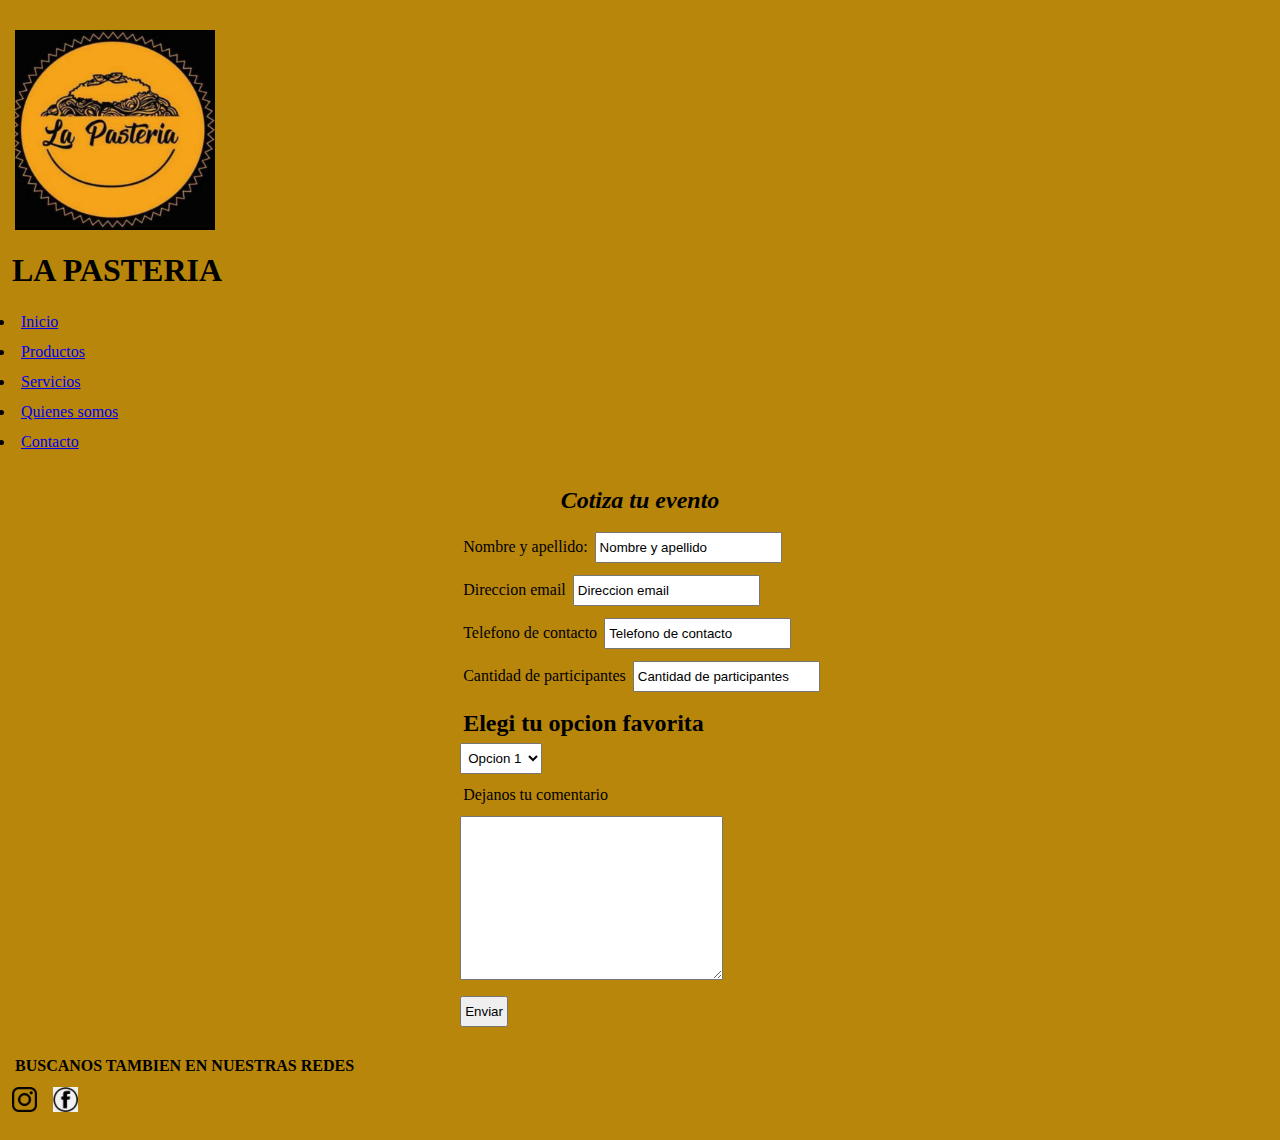
==== pages/contacto.html @ f54b3600 "probando para github" ====
<!DOCTYPE html>
<html lang="en">
<head>
    <meta charset="UTF-8">
    <meta http-equiv="X-UA-Compatible" content="IE=edge">
    <meta name="viewport" content="width=, initial-scale=1.0">
    <title>Contacto</title>
    <link rel="stylesheet" href="../css/estilos.css">
</head>
<body>
    <header>
        <div>
        <img src="../img/La pasteria logo.jpg" alt="Logo" height="200" width="200">
        </div>
        <h1>LA PASTERIA</h1>
        <nav id="header nav">
            <ul>
                <li><a href="/">Inicio</a></li>
                <li><a href="productos.html">Productos</a></li>
                <li><a href="servicios.html">Servicios</a></li>
                <li><a href="quienessomos.html">Quienes somos</a></li>
                <li><a href="contacto.html">Contacto</a></li>
            </ul>
        </nav>
    </header>
    <main class="contacto">
        <h2 class="h2">Cotiza tu evento</h2>
        <form action="">
            <div class="card">
                <label for="Nombre y apellido">Nombre y apellido:</label>
                <input type="text" value="Nombre y apellido" name="Nombre y apellido">
            </div>
            <div>
                <label for="Direccion email">Direccion email</label>
                <input type="text" value="Direccion email" name="Direccion email">
            </div>
            <div>
                <label for="Telefono de contacto">Telefono de contacto</label>
                <input type="Telefono de contacto" value="Telefono de contacto" name="Telefono de contacto">
            </div>
            <div>
                <label for="Cantidad de participantes">Cantidad de participantes</label>
                <input type="Cantidad de participantes" value="Cantidad de participantes"   name="Cantidad de participantes">
            </div>
            <div>
                <h2>Elegi tu opcion favorita</h2>
                <select name="Opcion elegida">
                    <option value="1">Opcion 1</option>
                    <option value="2">Opcion 2</option>
                    <option value="3">Opcion 3</option>
                    <option value="4">Opcion 4</option>
                </select>
            </div>
            <div>
                <label for="Dejanos tu comentario">Dejanos tu comentario</label>
            <div>
            </div>
                <textarea name="" id="" cols="30" rows="10" ></textarea>
            </div>
            <div>
                <input type="button" value="Enviar">
            </div>
        </form>
    </main>
    <footer>
        <p><strong>BUSCANOS TAMBIEN EN NUESTRAS REDES</strong></p>
        <img src="../img/Logo instagram.png" alt="instagram" width="25">
            <a href="https://instagram.com/lapasteriacba"></a>
        <img src="../img/Logo facebook.png" alt="facebook" width="25">
    </footer>
</body>
</html>
---- css/estilos.css ----
#ofertas{ 
    color: goldenrod;
}
.card{
    background-color: darkgoldenrod;
}
/*HEADER*/
#header{
    display: flex;
    justify-content:space-between;
    align-content:center;
}

#header nav{
    display: flex;
    justify-content:center;
    align-content:space-between;
}


/*MARGENES*/
*{
    margin: 0;
    padding: 0;
    padding-left: 3px;
    padding-top: 6px;
    padding-bottom: 6px;
    padding-right: 3px;
} 
/*Fuente para h2*/
.h2 {
    font-style: oblique;
    font-size: x-large;
    text-align: center;
}
.card div {
    font: 700;
}

/*CONTENIDO MAIN*/
#banner{
    font-weight: 600;
    height: fit-content;
    background-color: goldenrod;
    background-size: cover;
    margin-left: 100px;
    padding-left: 15px;
    padding-top: 20px;
    padding-bottom: 20px;
    padding-right: 15px;
}   

/*COLOR DE FONDO*/
body{
    background-color: darkgoldenrod;
}

/*IMAGENES*/
.img{
    border-image: stretch;
    width: 200;
    height: 200;
}

/*listas*/
.ol{
    list-style-type: upper-roman;
    padding-right: 10px;
}
ol li {
    list-style-type: lower-roman;
}

/*Fondo de "servicios*/
.servicios{
    background-image: url(../img/Imagen\ 1\ para\ servicios.jpg);
    background-size: cover;
    padding-left: 15px;
    padding-top: 20px;
    padding-bottom: 20px;
    padding-right: 15px;
}

/*Fondo de "productos"*/
.productos{
    background-image: url(../img/Imagen\ 2.jpg);
    background-size: cover;
    padding-left: 15px;
    padding-top: 20px;
    padding-bottom: 20px;
    padding-right: 15px;
    margin-block-end: auto;
}   

.grid {
    display: grid;

}

/*Flexbox de "contactos"*/
.contacto{
    display: flex;
    flex-direction: column;
    align-items:center;
}

.grid{
    grid-column-start: 4;
    grid-column-end: 6;
}

/*Media queries*/

@media screen and (max-width: 576px){
    header{
        flex-wrap: wrap;
        padding: 10px 20px;
    }
}
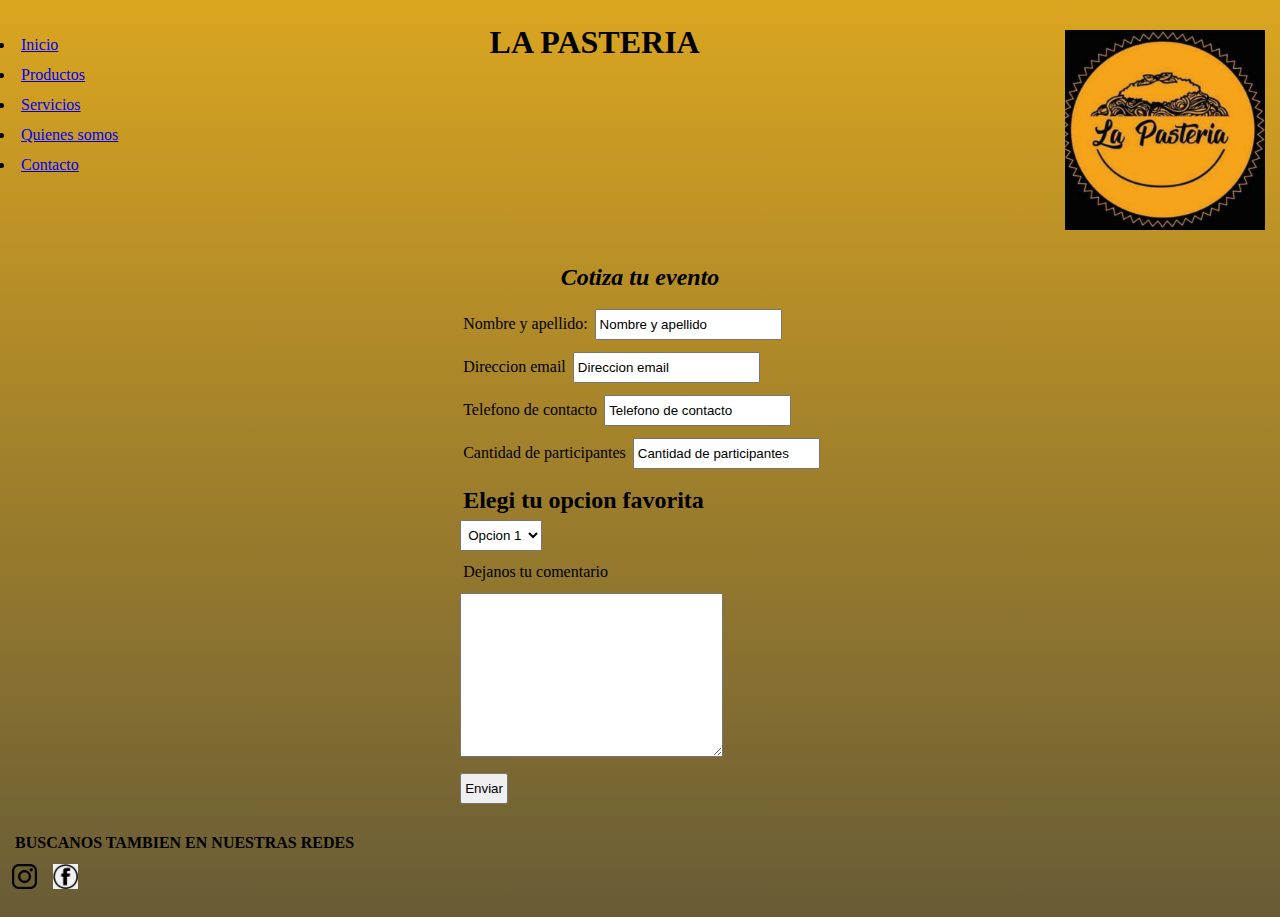
==== commit 3cd68c2d: "Trabajo actualizado" ====
--- a/pages/contacto.html
+++ b/pages/contacto.html
@@ -8,7 +8,7 @@
     <link rel="stylesheet" href="../css/estilos.css">
 </head>
 <body>
-    <header>
+    <header id="header">
         <div>
         <img src="../img/La pasteria logo.jpg" alt="Logo" height="200" width="200">
         </div>
--- a/css/estilos.css
+++ b/css/estilos.css
@@ -1,12 +1,13 @@
 #ofertas{ 
-    color: goldenrod;
+    background: linear-gradient(to bottom, goldenrod black);
 }
 .card{
-    background-color: darkgoldenrod;
+    background: linear-gradient(to bottom, goldenrod black);
 }
 /*HEADER*/
 #header{
     display: flex;
+    flex-direction: row-reverse;
     justify-content:space-between;
     align-content:center;
 }
@@ -39,20 +40,23 @@
 
 /*CONTENIDO MAIN*/
 #banner{
+    display: grid;
+    grid-template-columns: 2fr 1fr;
+    grid-template-rows: 3fr 1fr;
     font-weight: 600;
     height: fit-content;
-    background-color: goldenrod;
+    background-image: linear-gradient(goldenrod, rgb(104, 92, 54));
     background-size: cover;
     margin-left: 100px;
     padding-left: 15px;
     padding-top: 20px;
     padding-bottom: 20px;
-    padding-right: 15px;
+    padding-right: 55px;
 }   
 
 /*COLOR DE FONDO*/
 body{
-    background-color: darkgoldenrod;
+    background-image: linear-gradient(goldenrod, rgb(104, 92, 54));
 }
 
 /*IMAGENES*/
@@ -94,7 +98,8 @@
 
 .grid {
     display: grid;
-
+    grid-row: 5px;
+    grid-area: 10px;
 }
 
 /*Flexbox de "contactos"*/
@@ -102,11 +107,12 @@
     display: flex;
     flex-direction: column;
     align-items:center;
+    flex-wrap: 100px;
 }
 
-.grid{
-    grid-column-start: 4;
-    grid-column-end: 6;
+.grids{
+    grid-template-columns: 300px 100px;
+    grid-template-rows: 40px 100px;
 }
 
 /*Media queries*/
@@ -117,3 +123,32 @@
         padding: 10px 20px;
     }
 }
+
+/*Animaciones*/
+@keyframes animacion {
+    0%{
+        width: 100px;
+        background-image: url(../img/Animacion\ 1.jpg);
+    }
+    25%{
+        width: 100px;
+        background-image: url(../img/Animacion\ 2.jpg);
+    }
+    50%{
+        width: 100px;
+        background-image: url(../img/Animacion\ 3.jpg);
+    }
+    100%{
+        width: 100px;
+        background-image: url(../img/Animacion\ 4.jpg);
+    }
+}
+
+#animacion{
+    width: 100px;
+    height: 100px;
+    animation-name: animacion;
+    animation-iteration-count: 2;
+    animation-duration: 4s;
+    animation-delay: 4s;
+}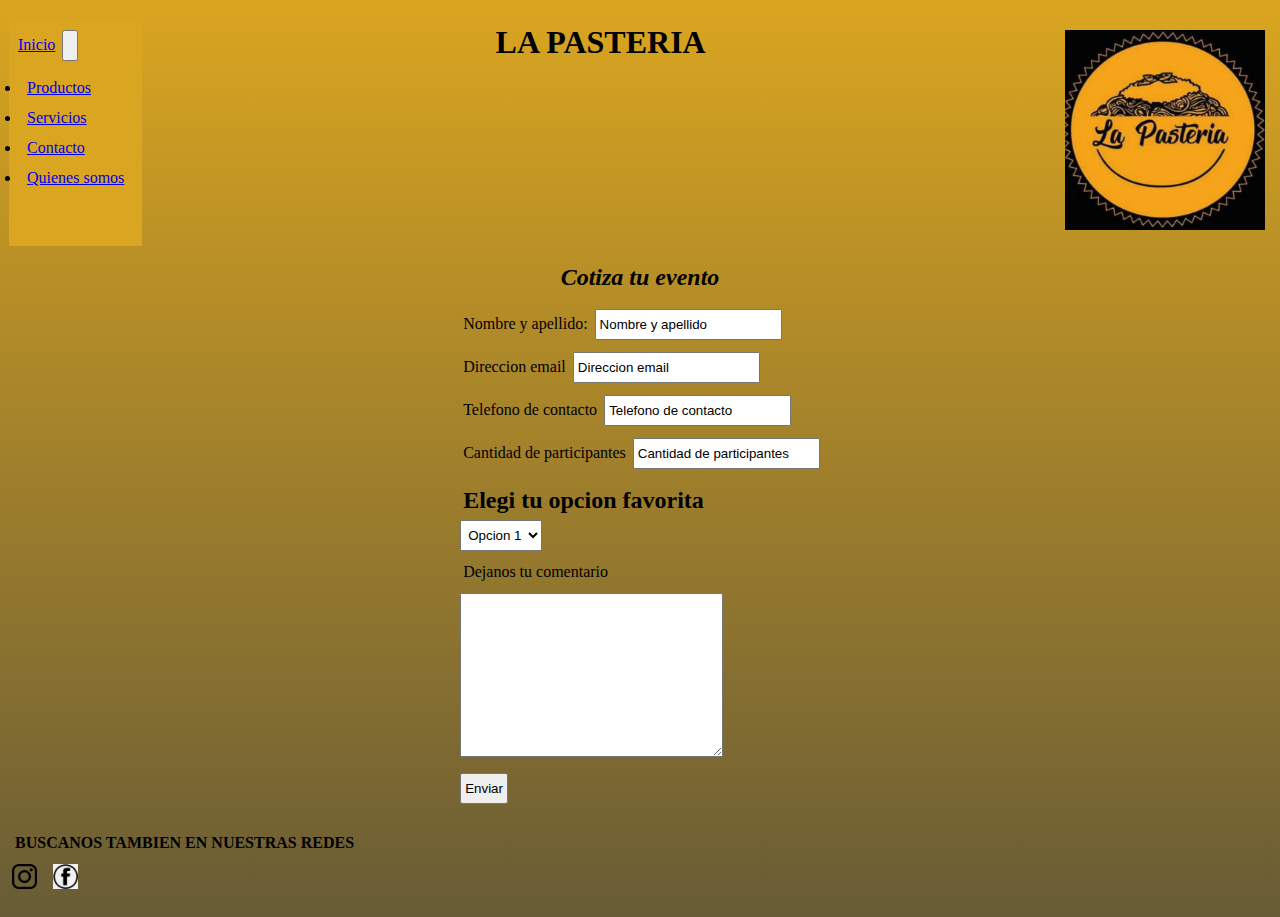
==== commit 0e180a8f: "Correcciones realizadas" ====
--- a/pages/contacto.html
+++ b/pages/contacto.html
@@ -5,6 +5,9 @@
     <meta http-equiv="X-UA-Compatible" content="IE=edge">
     <meta name="viewport" content="width=, initial-scale=1.0">
     <title>Contacto</title>
+    <link href="https://cdn.jsdelivr.net/npm/bootstrap@5.3.0-alpha3/dist/css/bootstrap.min.css" rel="stylesheet" integrity="sha384-KK94CHFLLe+nY2dmCWGMq91rCGa5gtU4mk92HdvYe+M/SXH301p5ILy+dN9+nJOZ" crossorigin="anonymous">
+    <script src="https://cdn.jsdelivr.net/npm/bootstrap@5.3.0-alpha3/dist/js/bootstrap.bundle.min.js" integrity="sha384-ENjdO4Dr2bkBIFxQpeoTz1HIcje39Wm4jDKdf19U8gI4ddQ3GYNS7NTKfAdVQSZe" crossorigin="anonymous"></script>
+    <link rel="stylesheet" href="https://cdnjs.cloudflare.com/ajax/libs/animate.css/4.1.1/animate.min.css"/>
     <link rel="stylesheet" href="../css/estilos.css">
 </head>
 <body>
@@ -13,14 +16,29 @@
         <img src="../img/La pasteria logo.jpg" alt="Logo" height="200" width="200">
         </div>
         <h1>LA PASTERIA</h1>
-        <nav id="header nav">
-            <ul>
-                <li><a href="/">Inicio</a></li>
-                <li><a href="productos.html">Productos</a></li>
-                <li><a href="servicios.html">Servicios</a></li>
-                <li><a href="quienessomos.html">Quienes somos</a></li>
-                <li><a href="contacto.html">Contacto</a></li>
-            </ul>
+        <nav class="navbar navbar-expand-lg" style="background-color: goldenrod;">
+            <div class="container-fluid">
+            <a class="navbar-brand" href="../Index.html">Inicio</a>
+            <button class="navbar-toggler" type="button" data-bs-toggle="collapse" data-bs-target="#navbarNav" aria-controls="navbarNav" aria-expanded="false" aria-label="Toggle navigation">
+                <span class="navbar-toggler-icon"></span>
+            </button>
+            <div class="collapse navbar-collapse" id="navbarNav">
+                <ul class="navbar-nav">
+                <li class="nav-item">
+                    <a class="nav-link active" aria-current="page" href="productos.html">Productos</a>
+                </li>
+                <li class="nav-item">
+                    <a class="nav-link" href="servicios.html">Servicios</a>
+                </li>
+                <li class="nav-item">
+                    <a class="nav-link" href="contacto.html">Contacto</a>
+                </li>
+                <li class="nav-item">
+                    <a class="nav-link" href="quienessomos.html">Quienes somos</a>
+                </li>
+                </ul>
+            </div>
+            </div>
         </nav>
     </header>
     <main class="contacto">
--- a/css/estilos.css
+++ b/css/estilos.css
@@ -96,10 +96,11 @@
     margin-block-end: auto;
 }   
 
-.grid {
+/*Grids de "quienes somos"*/
+.grid-container {
     display: grid;
-    grid-row: 5px;
-    grid-area: 10px;
+    grid-template-rows: 100px 100px;
+    grid-template-columns: 1fr 1fr;
 }
 
 /*Flexbox de "contactos"*/
@@ -109,6 +110,14 @@
     align-items:center;
     flex-wrap: 100px;
 }
+
+/*Flexbox de formulario*/
+.formulario {
+    display: flex;
+    flex-wrap: wrap;
+    justify-content: space-between;
+}
+
 
 .grids{
     grid-template-columns: 300px 100px;
@@ -127,28 +136,55 @@
 /*Animaciones*/
 @keyframes animacion {
     0%{
-        width: 100px;
+        height: 500px;
+        width: 500px;
         background-image: url(../img/Animacion\ 1.jpg);
     }
     25%{
-        width: 100px;
+        height: 500px;
+        width: 500px;
         background-image: url(../img/Animacion\ 2.jpg);
     }
     50%{
-        width: 100px;
+        height: 500px;
+        width: 500px;
         background-image: url(../img/Animacion\ 3.jpg);
     }
     100%{
-        width: 100px;
+        height: 500px;
+        width: 500px;
         background-image: url(../img/Animacion\ 4.jpg);
     }
 }
 
 #animacion{
-    width: 100px;
-    height: 100px;
+    display: inline-block;
     animation-name: animacion;
-    animation-iteration-count: 2;
-    animation-duration: 4s;
-    animation-delay: 4s;
-}+    animation-iteration-count: 20;
+    animation-duration: 15s;
+    animation-delay: 1s;
+}
+
+.quienes-somos-container {
+    display: flex;
+    flex-direction: column;
+    justify-content: center;
+    align-items: center;
+    height: 200px;
+}
+
+.servicios-container {
+    display: flex;
+    flex-direction: column;
+    justify-content: center;
+    align-items: center;
+    height: 200px; 
+}
+
+    .servicios-list {
+    display: flex;
+    flex-direction: column;
+    justify-content: center;
+    align-items: center;
+}
+
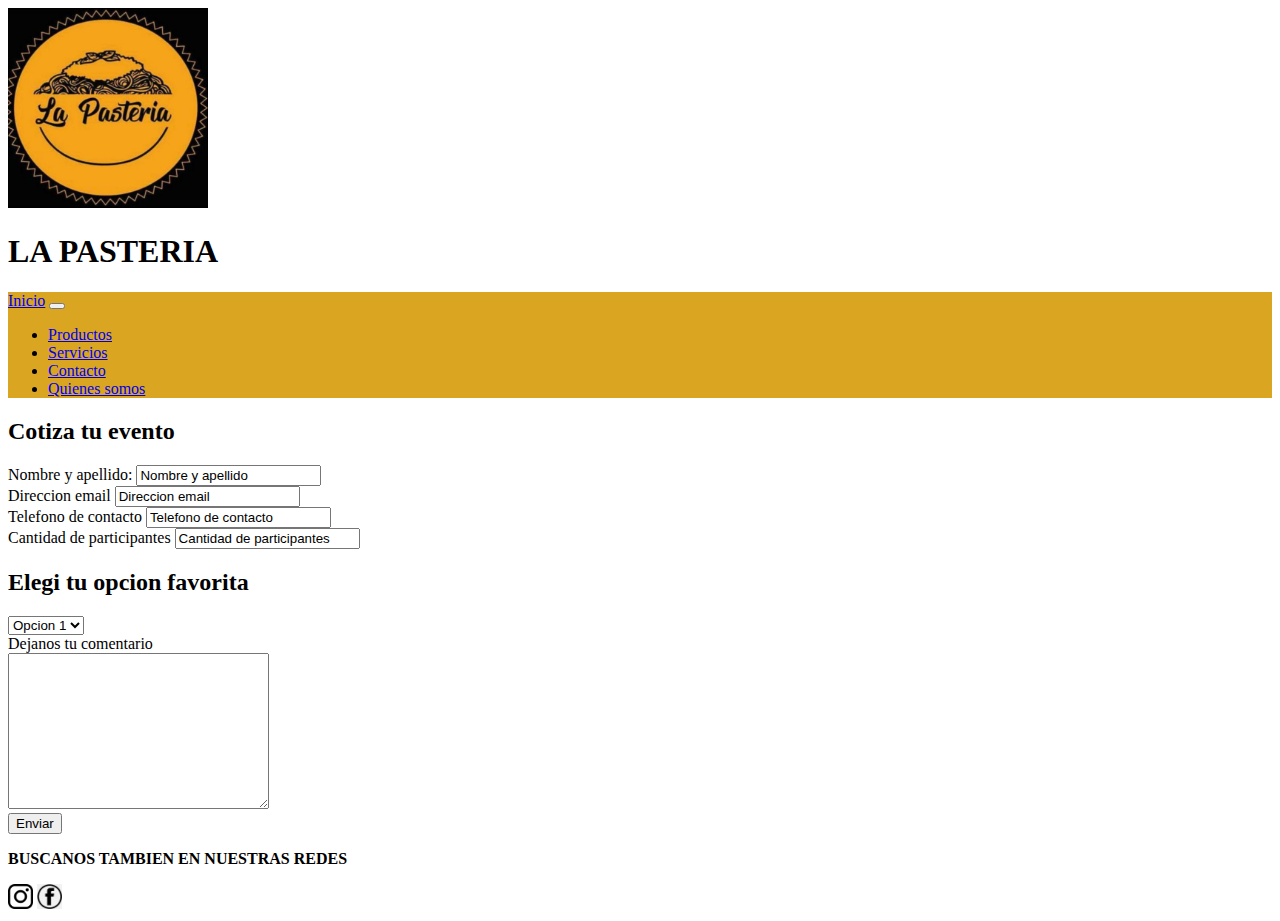
==== commit 3dde67bb: "tercera pre-entrega Nicolás Jaime" ====
--- a/pages/contacto.html
+++ b/pages/contacto.html
@@ -4,11 +4,13 @@
     <meta charset="UTF-8">
     <meta http-equiv="X-UA-Compatible" content="IE=edge">
     <meta name="viewport" content="width=, initial-scale=1.0">
+    <meta name="description" content="La Pastería es un emprendimiento familiar en Córdoba que prepara tu evento a tu medida.">
+    <meta name="keywords" content="Evento, Menú, Festivales, Cotizaciones">
     <title>Contacto</title>
     <link href="https://cdn.jsdelivr.net/npm/bootstrap@5.3.0-alpha3/dist/css/bootstrap.min.css" rel="stylesheet" integrity="sha384-KK94CHFLLe+nY2dmCWGMq91rCGa5gtU4mk92HdvYe+M/SXH301p5ILy+dN9+nJOZ" crossorigin="anonymous">
     <script src="https://cdn.jsdelivr.net/npm/bootstrap@5.3.0-alpha3/dist/js/bootstrap.bundle.min.js" integrity="sha384-ENjdO4Dr2bkBIFxQpeoTz1HIcje39Wm4jDKdf19U8gI4ddQ3GYNS7NTKfAdVQSZe" crossorigin="anonymous"></script>
     <link rel="stylesheet" href="https://cdnjs.cloudflare.com/ajax/libs/animate.css/4.1.1/animate.min.css"/>
-    <link rel="stylesheet" href="../css/estilos.css">
+    <link rel="stylesheet" href="css/style.css">
 </head>
 <body>
     <header id="header">
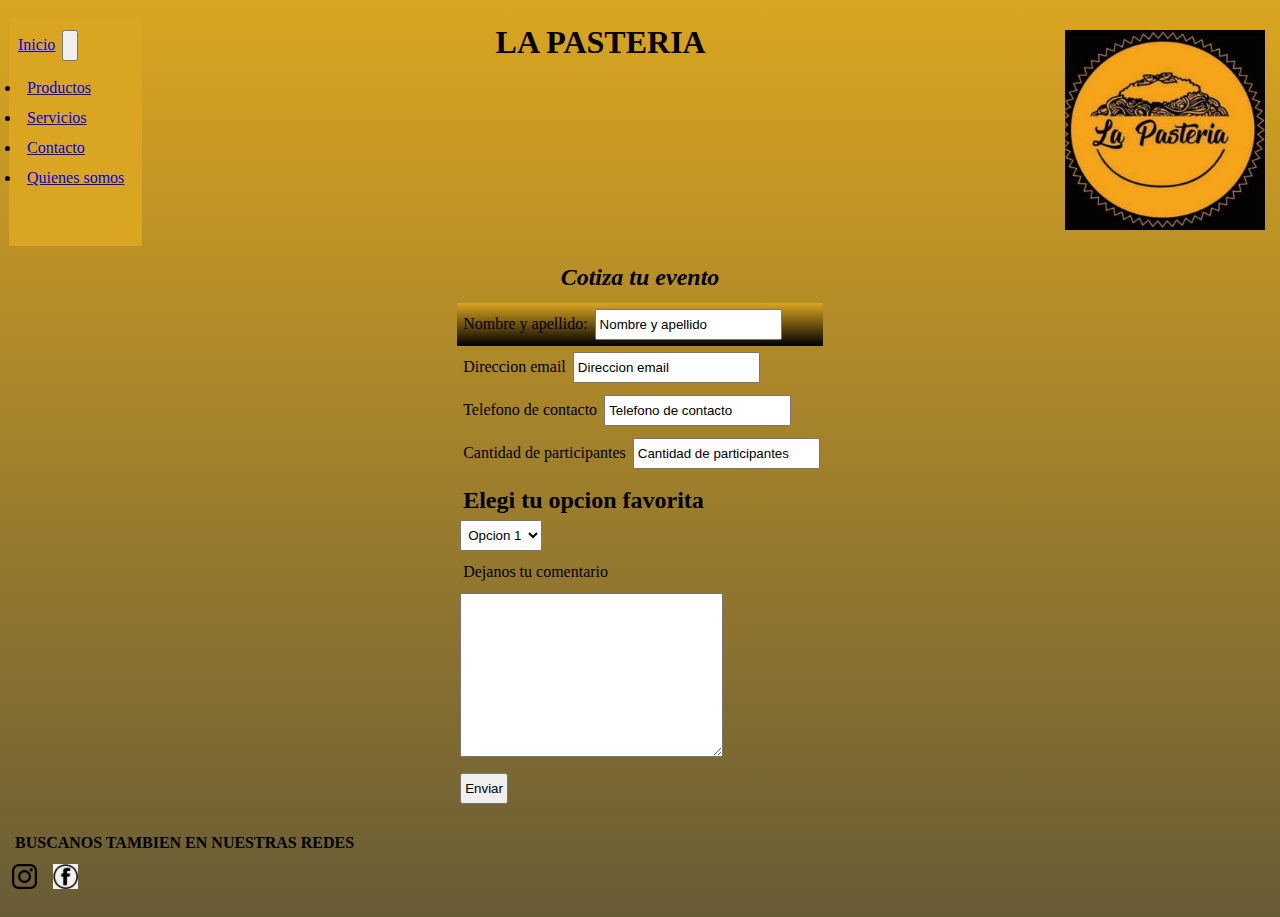
==== commit 765a8ce3: "tercera pre-entrega Nicolás Jaime" ====
--- a/pages/contacto.html
+++ b/pages/contacto.html
@@ -10,7 +10,7 @@
     <link href="https://cdn.jsdelivr.net/npm/bootstrap@5.3.0-alpha3/dist/css/bootstrap.min.css" rel="stylesheet" integrity="sha384-KK94CHFLLe+nY2dmCWGMq91rCGa5gtU4mk92HdvYe+M/SXH301p5ILy+dN9+nJOZ" crossorigin="anonymous">
     <script src="https://cdn.jsdelivr.net/npm/bootstrap@5.3.0-alpha3/dist/js/bootstrap.bundle.min.js" integrity="sha384-ENjdO4Dr2bkBIFxQpeoTz1HIcje39Wm4jDKdf19U8gI4ddQ3GYNS7NTKfAdVQSZe" crossorigin="anonymous"></script>
     <link rel="stylesheet" href="https://cdnjs.cloudflare.com/ajax/libs/animate.css/4.1.1/animate.min.css"/>
-    <link rel="stylesheet" href="css/style.css">
+    <link rel="stylesheet" href="../css/style.css">
 </head>
 <body>
     <header id="header">
--- a/css/style.css
+++ b/css/style.css
@@ -0,0 +1,217 @@
+@charset "UTF-8";
+#ofertas {
+  background: linear-gradient(to bottom, goldenrod, black);
+}
+
+.card {
+  background: linear-gradient(to bottom, goldenrod, black);
+}
+
+/*HEADER*/
+#header {
+  display: flex;
+  flex-direction: row-reverse;
+  justify-content: space-between;
+  align-content: center;
+}
+#header nav {
+  display: flex;
+  justify-content: center;
+  align-content: space-between;
+}
+
+/*MARGENES*/
+* {
+  margin: 0;
+  padding: 0;
+  padding-left: 3px;
+  padding-top: 6px;
+  padding-bottom: 6px;
+  padding-right: 3px;
+}
+
+/*Fuente para h2*/
+.h2 {
+  font-style: oblique;
+  font-size: x-large;
+  text-align: center;
+}
+
+.card div {
+  font-weight: 700;
+}
+
+/*CONTENIDO MAIN*/
+#banner {
+  display: grid;
+  grid-template-columns: 2fr 1fr;
+  grid-template-rows: 3fr 1fr;
+  font-weight: 600;
+  height: fit-content;
+  background-image: linear-gradient(goldenrod, rgb(104, 92, 54));
+  background-size: cover;
+  margin-left: 100px;
+  padding-left: 15px;
+  padding-top: 20px;
+  padding-bottom: 20px;
+  padding-right: 55px;
+}
+
+/*COLOR DE FONDO*/
+body {
+  background-image: linear-gradient(goldenrod, rgb(104, 92, 54));
+}
+
+/*IMAGENES*/
+.img {
+  border-image: stretch;
+  width: 200;
+  height: 200;
+}
+
+/*listas*/
+.ol {
+  list-style-type: upper-roman;
+  padding-right: 10px;
+}
+.ol li {
+  list-style-type: lower-roman;
+}
+
+/*Fondo de "servicios*/
+.servicios {
+  background-image: url(../img/Imagen\ 1\ para\ servicios.jpg);
+  background-size: cover;
+  padding-left: 15px;
+  padding-top: 20px;
+  padding-bottom: 20px;
+  padding-right: 15px;
+}
+
+/*Fondo de "productos"*/
+.productos {
+  background-image: url(../img/Imagen\ 2.jpg);
+  background-size: cover;
+  padding-left: 15px;
+  padding-top: 20px;
+  padding-bottom: 20px;
+  padding-right: 15px;
+  margin-block-end: auto;
+}
+
+/*Grids de "quienes somos"*/
+.grid-container {
+  display: grid;
+  grid-template-rows: 100px 100px;
+  grid-template-columns: 1fr 1fr;
+}
+
+/*Flexbox de "contactos"*/
+.contacto {
+  display: flex;
+  flex-direction: column;
+  align-items: center;
+  flex-wrap: 100px;
+}
+
+/*Flexbox de formulario*/
+.formulario {
+  display: flex;
+  flex-wrap: wrap;
+  justify-content: space-between;
+}
+
+.grids {
+  grid-template-columns: 300px 100px;
+  grid-template-rows: 40px 100px;
+}
+
+/*Media queries*/
+@media screen and (max-width: 576px) {
+  header {
+    flex-wrap: wrap;
+    padding: 10px 20px;
+  }
+}
+/* Animaciones */
+@keyframes animacion {
+  0% {
+    height: 500px;
+    width: 500px;
+    background-image: url(../img/Animacion\ 1.jpg);
+  }
+  25% {
+    height: 500px;
+    width: 500px;
+    background-image: url(../img/Animacion\ 2.jpg);
+  }
+  50% {
+    height: 500px;
+    width: 500px;
+    background-image: url(../img/Animacion\ 3.jpg);
+  }
+  100% {
+    height: 500px;
+    width: 500px;
+    background-image: url(../img/Animacion\ 4.jpg);
+  }
+}
+#animacion {
+  display: inline-block;
+  animation-name: animacion;
+  animation-iteration-count: 20;
+  animation-duration: 15s;
+  animation-delay: 1s;
+}
+
+.quienes-somos-container {
+  display: flex;
+  flex-direction: column;
+  justify-content: center;
+  align-items: center;
+  height: 200px;
+}
+.quienes-somos-container.servicios-container {
+  height: 200px;
+}
+.quienes-somos-container.servicios-container .servicios-list {
+  display: flex;
+  flex-direction: column;
+  justify-content: center;
+  align-items: center;
+}
+
+/* Animaciones */
+@keyframes animacion {
+  0% {
+    height: 500px;
+    width: 500px;
+    background-image: url("../img/Animacion 1.jpg");
+  }
+  25% {
+    height: 500px;
+    width: 500px;
+    background-image: url("../img/Animacion 2.jpg");
+  }
+  50% {
+    height: 500px;
+    width: 500px;
+    background-image: url("../img/Animacion 3.jpg");
+  }
+  100% {
+    height: 500px;
+    width: 500px;
+    background-image: url("../img/Animacion 4.jpg");
+  }
+}
+#animacion {
+  display: inline-block;
+  animation-name: animacion;
+  animation-iteration-count: 20;
+  animation-duration: 15s;
+  animation-delay: 1s;
+}
+
+/* Los días de oferta se aplica un fondo rojo con cambio de letras */
+
+/*# sourceMappingURL=style.css.map */
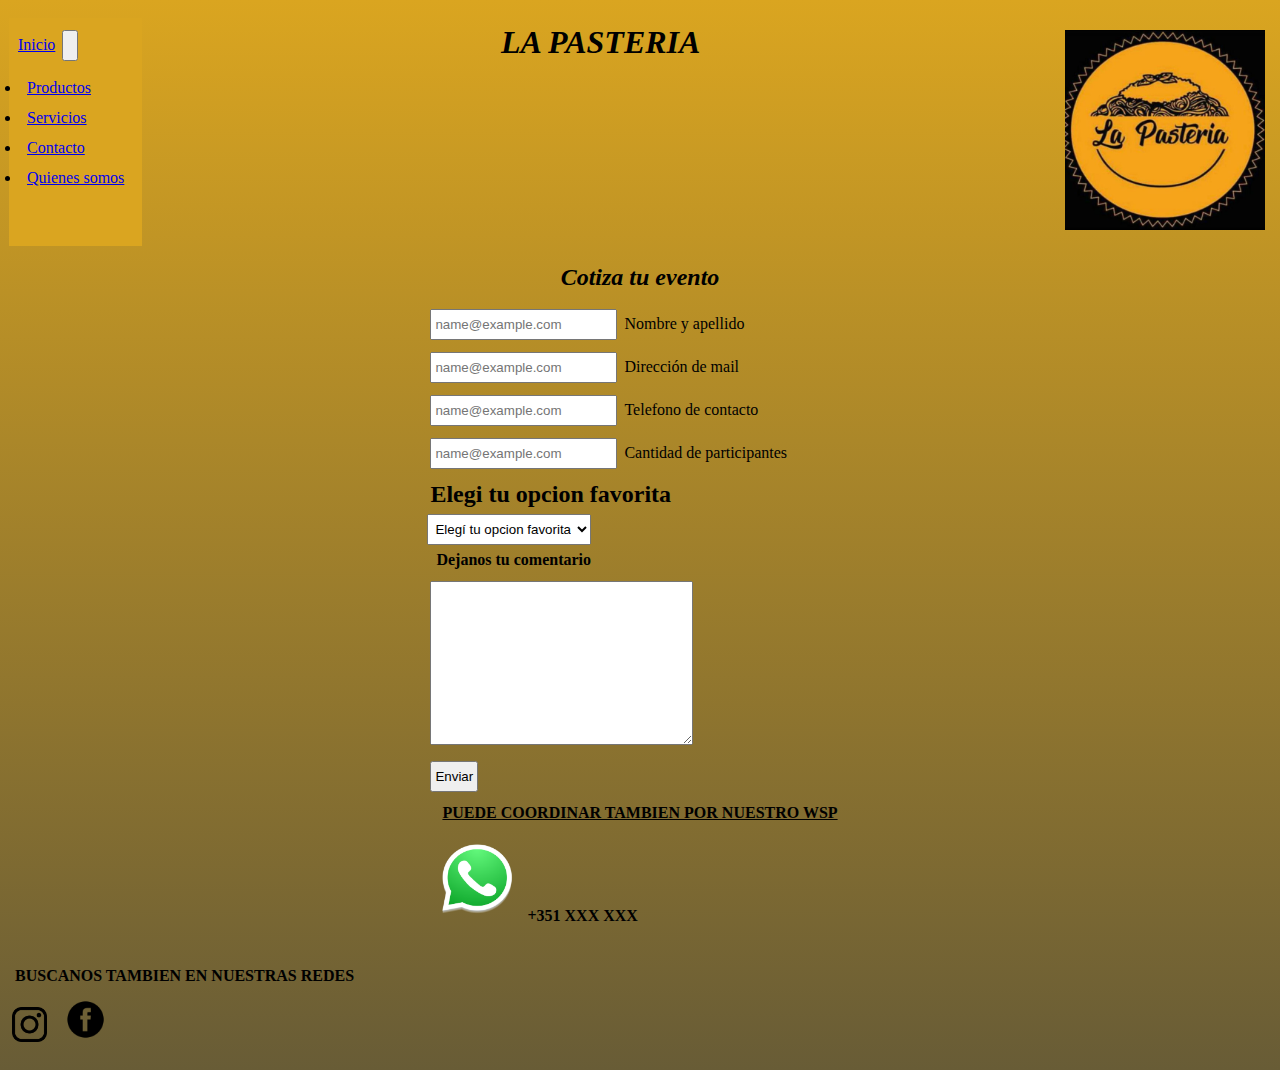
==== commit d556a431: "entrega final Nicolas Jaime" ====
--- a/pages/contacto.html
+++ b/pages/contacto.html
@@ -17,10 +17,10 @@
         <div>
         <img src="../img/La pasteria logo.jpg" alt="Logo" height="200" width="200">
         </div>
-        <h1>LA PASTERIA</h1>
+        <h1 style="font-style: italic;">LA PASTERIA</h1>
         <nav class="navbar navbar-expand-lg" style="background-color: goldenrod;">
             <div class="container-fluid">
-            <a class="navbar-brand" href="../Index.html">Inicio</a>
+            <a class="navbar-brand" href="../index.html">Inicio</a>
             <button class="navbar-toggler" type="button" data-bs-toggle="collapse" data-bs-target="#navbarNav" aria-controls="navbarNav" aria-expanded="false" aria-label="Toggle navigation">
                 <span class="navbar-toggler-icon"></span>
             </button>
@@ -46,47 +46,56 @@
     <main class="contacto">
         <h2 class="h2">Cotiza tu evento</h2>
         <form action="">
-            <div class="card">
-                <label for="Nombre y apellido">Nombre y apellido:</label>
-                <input type="text" value="Nombre y apellido" name="Nombre y apellido">
+            <div class="form-floating mb-3">
+                <input type="email" class="form-control" id="floatingInput" placeholder="name@example.com">
+                <label for="floatingInput">Nombre y apellido</label>
             </div>
-            <div>
-                <label for="Direccion email">Direccion email</label>
-                <input type="text" value="Direccion email" name="Direccion email">
+            <div class="form-floating mb-3">
+                <input type="email" class="form-control" id="floatingInput" placeholder="name@example.com">
+                <label for="floatingInput">Dirección de mail</label>
             </div>
-            <div>
-                <label for="Telefono de contacto">Telefono de contacto</label>
-                <input type="Telefono de contacto" value="Telefono de contacto" name="Telefono de contacto">
+            <div class="form-floating mb-3">
+                <input type="email" class="form-control" id="floatingInput" placeholder="name@example.com">
+                <label for="floatingInput">Telefono de contacto</label>
             </div>
-            <div>
-                <label for="Cantidad de participantes">Cantidad de participantes</label>
-                <input type="Cantidad de participantes" value="Cantidad de participantes"   name="Cantidad de participantes">
+            <div class="form-floating mb-3">
+                <input type="email" class="form-control" id="floatingInput" placeholder="name@example.com">
+                <label for="floatingInput">Cantidad de participantes</label>
             </div>
-            <div>
+            </div>
                 <h2>Elegi tu opcion favorita</h2>
-                <select name="Opcion elegida">
+                <select class="form-select" aria-label="Default select example">
+                    <option selected>Elegí tu opcion favorita</option>
                     <option value="1">Opcion 1</option>
                     <option value="2">Opcion 2</option>
                     <option value="3">Opcion 3</option>
-                    <option value="4">Opcion 4</option>
                 </select>
             </div>
             <div>
-                <label for="Dejanos tu comentario">Dejanos tu comentario</label>
+                <strong>
+                    <label for="Dejanos tu comentario">Dejanos tu comentario</label>
+                </strong>
             <div>
             </div>
-                <textarea name="" id="" cols="30" rows="10" ></textarea>
+            <textarea name="" id="" cols="30" rows="10" ></textarea>
             </div>
+        <div>
+            <button type="button" class="btn btn-secondary">Enviar</button>
+        <div>
+            <p><strong><ins>PUEDE COORDINAR TAMBIEN POR NUESTRO WSP</ins></strong></p>
             <div>
-                <input type="button" value="Enviar">
+                <img src="../img/Logo wsp.png" alt="whatsapp" width="75">
+                <strong>
+                    <label for="+351 000 000">+351 XXX XXX</label>
+                </strong>
             </div>
         </form>
     </main>
     <footer>
         <p><strong>BUSCANOS TAMBIEN EN NUESTRAS REDES</strong></p>
-        <img src="../img/Logo instagram.png" alt="instagram" width="25">
+        <img src="../img/Logo instagram.png" alt="instagram" width="35">
             <a href="https://instagram.com/lapasteriacba"></a>
-        <img src="../img/Logo facebook.png" alt="facebook" width="25">
+        <img src="../img/Logo facebook.png" alt="facebook" width="45">
     </footer>
 </body>
 </html>